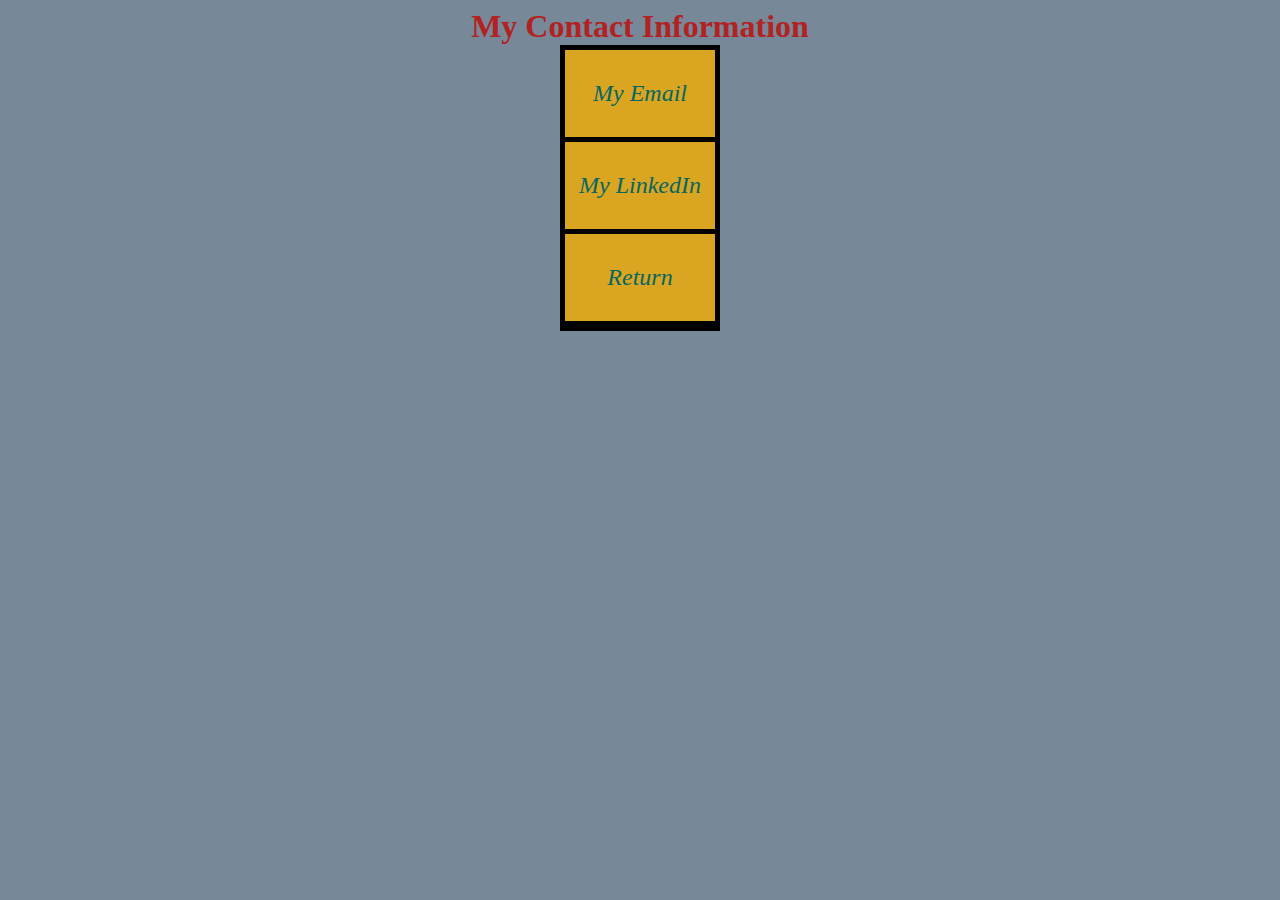
==== contact.html @ fcbb571f "first add to this repo" ====
<!DOCTYPE html>
<html lang="en">
<head>
    <meta charset="UTF-8">
    <meta name="viewport" content="width=device-width, initial-scale=1.0">
    <meta http-equiv="X-UA-Compatible" content="ie=edge">
    <title>Contact Info</title>
    <link rel="stylesheet" type="text/css" href="assets/css/contactStyle.css"/>
</head>
<body>
    <h1 >My Contact Information</h1>
    <div >
        <ul>
            <li><a href="mailto:cmatchneer@yahoo.com"/>My Email</li>
            <li><a href="#" target="_blank">My LinkedIn</a></li>
            <li><a href="index.html">Return</a></li>
        </ul>
    </div>
    
</body>
</html>
---- assets/css/contactStyle.css ----
body{
    background-color: lightslategray;

}
h1{
    color: firebrick;
    text-align: center;
    margin: 0 auto;
}
ul{
    font-style:bold;
    list-style-type:none;
    margin: 0 auto;
    padding:0;
    width:150px;
    border:5px solid black;
    background-color: goldenrod;
  }
  li{
    text-align: center;
    border-bottom: 5px solid black;
    font-style: italic;
    font-size: 150%;
    padding-top: 30px;
    padding-bottom: 30px;
  }
  li a{
    
    color: rgb(6, 102, 97);
   
    text-decoration: none;
  }
  li a:hover {
    background-color: #555;
    color: white;
  }
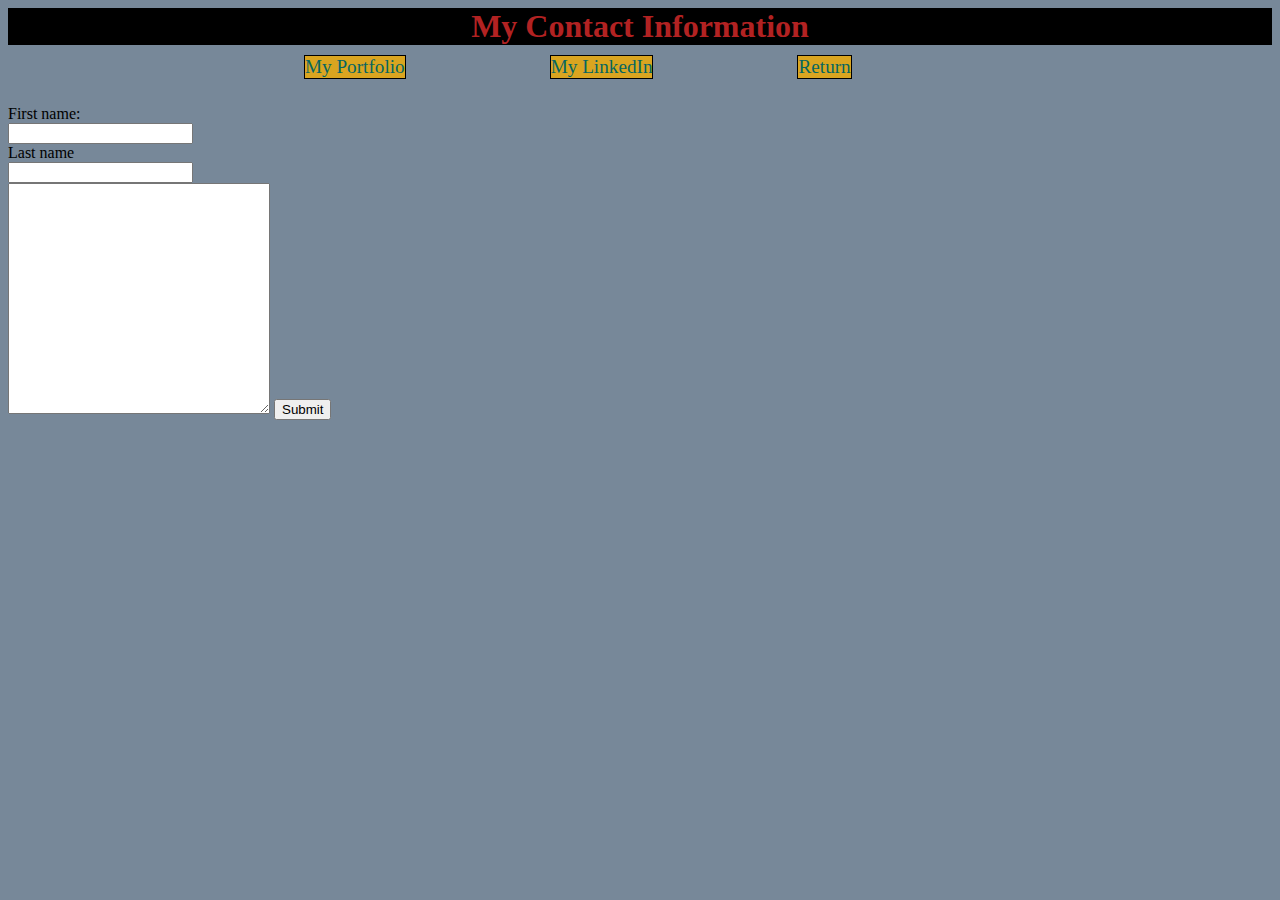
==== commit ffc5a2d0: "form made unstyled and doesnt go to email" ====
--- a/contact.html
+++ b/contact.html
@@ -5,17 +5,27 @@
     <meta name="viewport" content="width=device-width, initial-scale=1.0">
     <meta http-equiv="X-UA-Compatible" content="ie=edge">
     <title>Contact Info</title>
-    <link rel="stylesheet" type="text/css" href="assets/css/contactStyle.css"/>
+    <link rel="stylesheet" type="text/css" href="css/contactStyle.css"/>
 </head>
 <body>
+    <header>
     <h1 >My Contact Information</h1>
+    </header>
     <div >
         <ul>
-            <li><a href="mailto:cmatchneer@yahoo.com"/>My Email</li>
+            <li><a href="portfolio.html"/>My Portfolio</li>
             <li><a href="#" target="_blank">My LinkedIn</a></li>
             <li><a href="index.html">Return</a></li>
         </ul>
     </div>
+    <form action="sendto:cmatchneer@yahoo.com"> 
+        First name:<br>
+        <input type="text" name="firstname"><br> 
+        Last name<br>
+        <input type="text" name="lastname"><br>
+        <textarea name="message" rows="15" cols="30"></textarea>  
+        <input type="submit" value="Submit">
+    </form>
     
 </body>
 </html>--- a/css/contactStyle.css
+++ b/css/contactStyle.css
@@ -0,0 +1,44 @@
+body{
+    background-color: lightslategray;
+
+}
+header{
+  background-color: black;
+  margin-bottom: 10px;
+}
+h1{
+    color: firebrick;
+    text-align: center;
+    margin: 0 auto;
+}
+ul{
+   
+  list-style-type: none;
+  margin: 0 auto;
+  width: 960px;
+  clear:both;
+  height: 50px;
+  padding: 0;
+ 
+  
+}
+li{
+  /* text-align: center; */
+  
+  float:left;
+  margin-left:15%;
+  border: 1px solid black;
+  background-color: goldenrod;
+  font-size: 120%;
+}
+  li a{
+    
+    color: rgb(6, 102, 97);
+   
+    text-decoration: none;
+  }
+  li a:hover {
+    background-color: #555;
+    color: white;
+  }
+  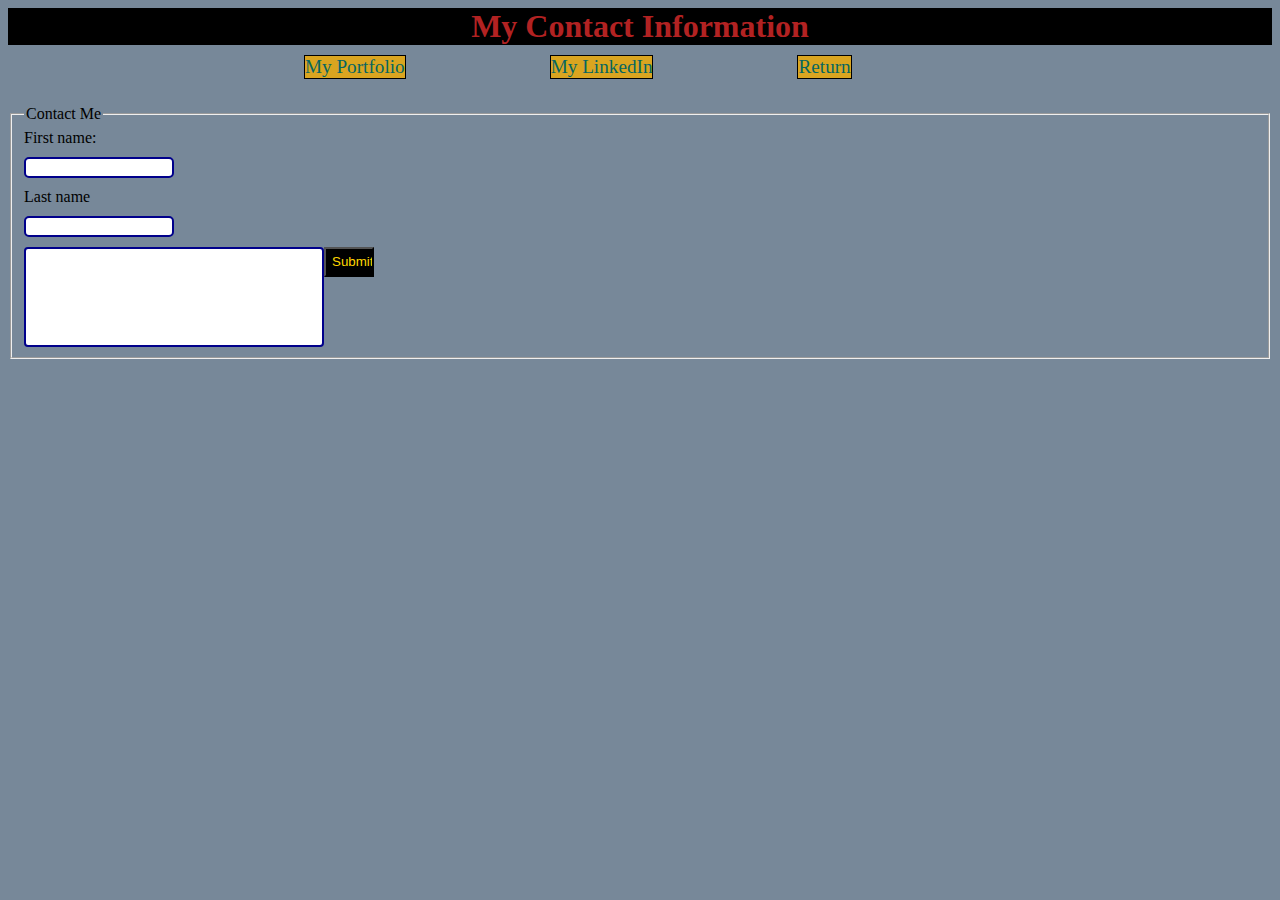
==== commit a23704cb: "form mostly done still needs to connect to email and get the submit button to go where i want" ====
--- a/contact.html
+++ b/contact.html
@@ -18,13 +18,16 @@
             <li><a href="index.html">Return</a></li>
         </ul>
     </div>
-    <form action="sendto:cmatchneer@yahoo.com"> 
+    <form action="sendto:cmatchneer@yahoo.com" method="post"> 
+        <fieldset>
+            <legend>Contact Me</legend>
         First name:<br>
         <input type="text" name="firstname"><br> 
         Last name<br>
         <input type="text" name="lastname"><br>
         <textarea name="message" rows="15" cols="30"></textarea>  
         <input type="submit" value="Submit">
+        </fieldset>
     </form>
     
 </body>
--- a/css/contactStyle.css
+++ b/css/contactStyle.css
@@ -41,4 +41,42 @@
     background-color: #555;
     color: white;
   }
-  +  input[type=text] {
+    width: 150px;
+    padding 12px;
+    margin-top:10px;
+    margin-bottom:10px;
+    box-sizing: border-box;
+    border: 2px solid darkblue;
+    border-radius: 5px;
+    outline: none;
+    /* float:left; */
+
+  }
+  input[type=text]:focus{
+    border: 4px solid darkblue;
+  }
+  input[type=submit]{
+    box-sizing: border-box;
+    background-color:black;
+    color: gold;
+    width:50px;
+    height: 30px;
+    outline:none;
+    float:left;
+  }
+  textarea{
+    width: 300px;
+    height: 100px;
+    padding: 5px;
+    box-sizing: border-box;
+    border: 2px solid darkblue;
+    border-radius: 4px;
+    resize:none;
+    outline:none;
+    float:left;
+
+  }
+  textarea:focus{
+    border: 4px solid darkblue;
+  }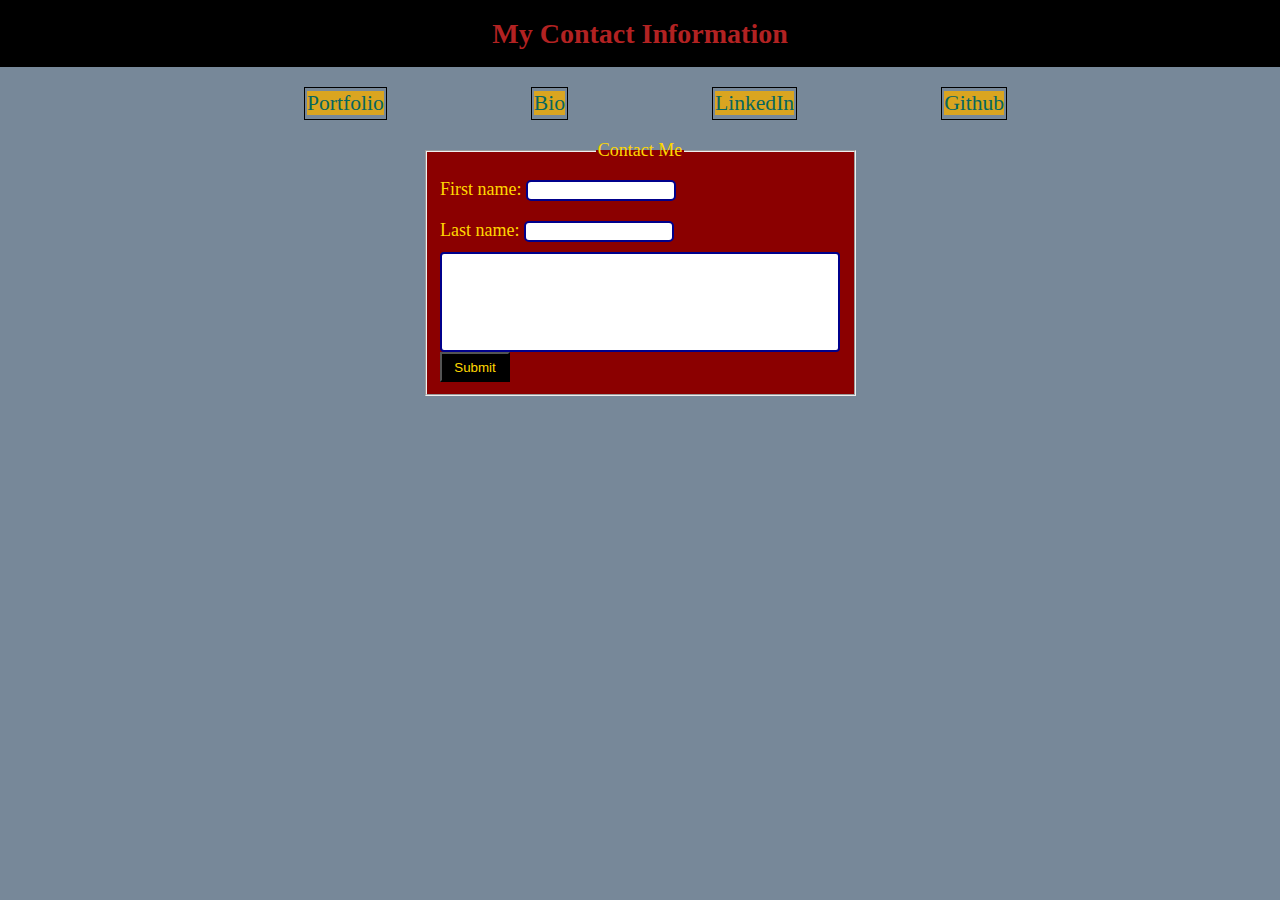
==== commit c080fe22: "mostly done gonna try some stuff" ====
--- a/contact.html
+++ b/contact.html
@@ -13,18 +13,20 @@
     </header>
     <div >
         <ul>
-            <li><a href="portfolio.html"/>My Portfolio</li>
-            <li><a href="#" target="_blank">My LinkedIn</a></li>
-            <li><a href="index.html">Return</a></li>
+            <li><a href="portfolio.html"> Portfolio</a></li>
+           
+            <li><a href="index.html"> Bio</a></li>
+            <li><a href="#" target="_blank"> LinkedIn</a></li>
+            <li><a href="https://github.com/cmatchneer" target="_blank"> Github</a></li>
         </ul>
     </div>
     <form action="sendto:cmatchneer@yahoo.com" method="post"> 
         <fieldset>
             <legend>Contact Me</legend>
-        First name:<br>
-        <input type="text" name="firstname"><br> 
-        Last name<br>
-        <input type="text" name="lastname"><br>
+        First name:
+        <input type="text" name="firstname" id="firstname"><br> 
+        Last name:
+        <input type="text" name="lastname" id="lastname"><br>
         <textarea name="message" rows="15" cols="30"></textarea>  
         <input type="submit" value="Submit">
         </fieldset>
--- a/css/contactStyle.css
+++ b/css/contactStyle.css
@@ -1,15 +1,23 @@
 body{
     background-color: lightslategray;
+    margin:0;
+    padding:0;
+    line-height: 150%;
+    font-size: 18px;
 
 }
 header{
   background-color: black;
-  margin-bottom: 10px;
+ margin-bottom: 10px;
 }
 h1{
     color: firebrick;
     text-align: center;
-    margin: 0 auto;
+    /* margin: 0 auto; */
+    padding: 20px 0;
+    margin: 0;
+    margin-bottom: 20px;
+    font-size: 28px;
 }
 ul{
    
@@ -28,31 +36,40 @@
   float:left;
   margin-left:15%;
   border: 1px solid black;
-  background-color: goldenrod;
+  
   font-size: 120%;
+  padding:2px;
 }
   li a{
     
     color: rgb(6, 102, 97);
-   
+    background-color: goldenrod;
     text-decoration: none;
   }
+  li a:visited{
+    background-color:black;
+    color:whitesmoke;
+  }
   li a:hover {
-    background-color: #555;
-    color: white;
+    background-color:darkred;
+    color:gold;
   }
+  
   input[type=text] {
     width: 150px;
     padding 12px;
     margin-top:10px;
     margin-bottom:10px;
+    /* margin-left:10px; */
     box-sizing: border-box;
     border: 2px solid darkblue;
     border-radius: 5px;
     outline: none;
     /* float:left; */
+    
 
   }
+  
   input[type=text]:focus{
     border: 4px solid darkblue;
   }
@@ -60,13 +77,36 @@
     box-sizing: border-box;
     background-color:black;
     color: gold;
-    width:50px;
+    width:70px;
     height: 30px;
     outline:none;
     float:left;
+    padding:2px;
+    
+  }
+  input[type=submit]:hover{
+    background-color:darkslategrey;
+  }
+  form{
+    width:40%;
+    height:300px;
+    /* border-style: groove; */
+    margin: 0 auto;
+    /* background-color: red; */
+  }
+  fieldset{
+    width: 400px;
+    background-color:darkred;
+    margin:0 auto;
+    color:gold;
+  }
+  legend{
+    margin:0 auto;
+    color:gold;
+
   }
   textarea{
-    width: 300px;
+    width: 400px;
     height: 100px;
     padding: 5px;
     box-sizing: border-box;
@@ -77,6 +117,13 @@
     float:left;
 
   }
+
   textarea:focus{
     border: 4px solid darkblue;
-  }+  }
+  /* #firstname{
+    float:left;
+  }
+  #lastname{
+    float:left;
+  } */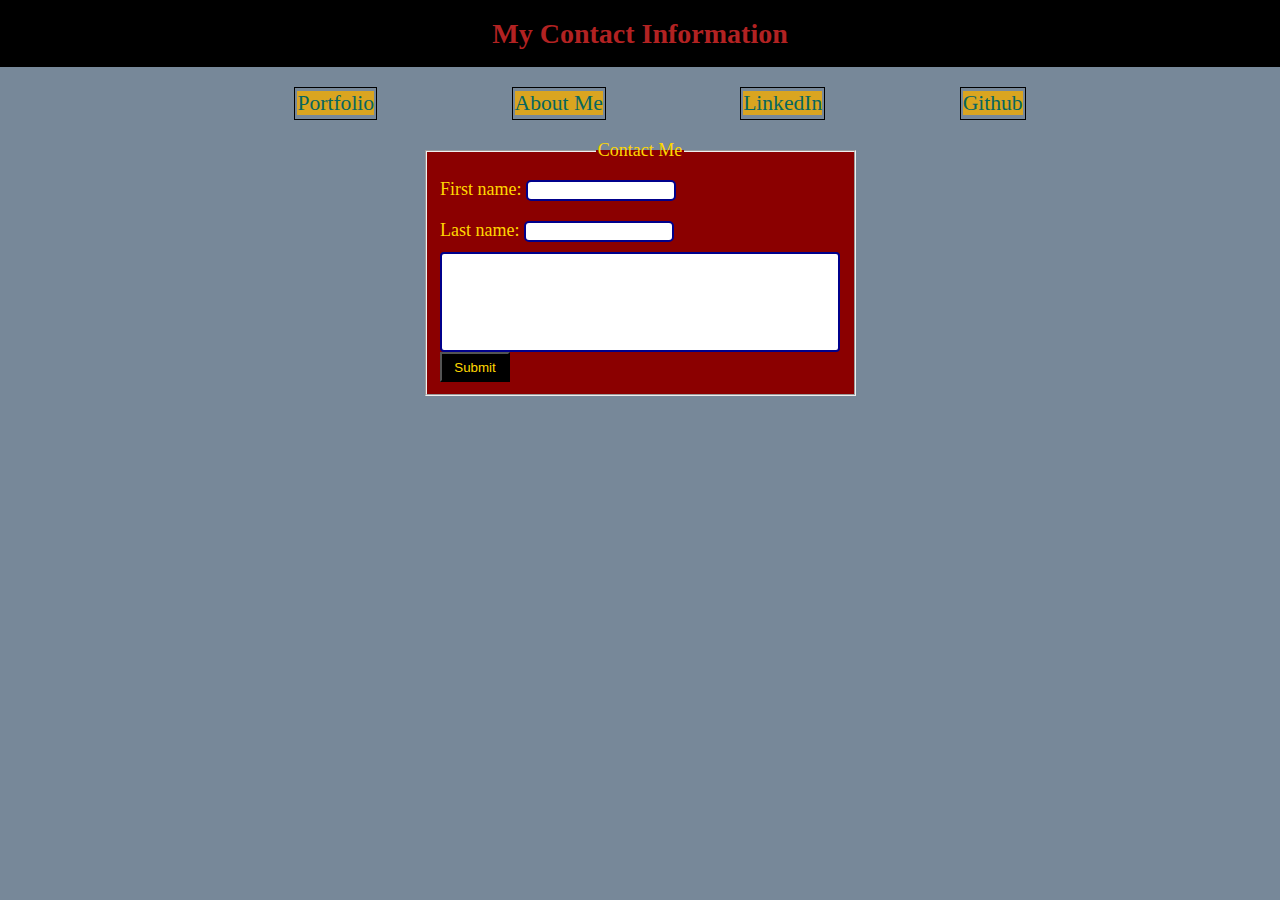
==== commit 0b7fc2ad: "resizing ready for phone test" ====
--- a/contact.html
+++ b/contact.html
@@ -15,7 +15,7 @@
         <ul>
             <li><a href="portfolio.html"> Portfolio</a></li>
            
-            <li><a href="index.html"> Bio</a></li>
+            <li><a href="index.html"> About Me</a></li>
             <li><a href="#" target="_blank"> LinkedIn</a></li>
             <li><a href="https://github.com/cmatchneer" target="_blank"> Github</a></li>
         </ul>
--- a/css/contactStyle.css
+++ b/css/contactStyle.css
@@ -34,7 +34,7 @@
   /* text-align: center; */
   
   float:left;
-  margin-left:15%;
+  margin-left:14%;
   border: 1px solid black;
   
   font-size: 120%;
@@ -63,7 +63,7 @@
     /* margin-left:10px; */
     box-sizing: border-box;
     border: 2px solid darkblue;
-    border-radius: 5px;
+    border-radius:5px;
     outline: none;
     /* float:left; */
     
@@ -88,7 +88,7 @@
     background-color:darkslategrey;
   }
   form{
-    width:40%;
+    width:60%;
     height:300px;
     /* border-style: groove; */
     margin: 0 auto;
@@ -121,9 +121,21 @@
   textarea:focus{
     border: 4px solid darkblue;
   }
-  /* #firstname{
-    float:left;
+  @media screen and (max-width:768px){
+    li{
+      margin-left: 10%;
+    }
+    form{
+      width:60%;
+      
+    }
+
+
   }
-  #lastname{
-    float:left;
-  } */+  @media screen and (max-width:680px){
+    li{
+      margin-left: 7%;
+    }
+
+  }
+ 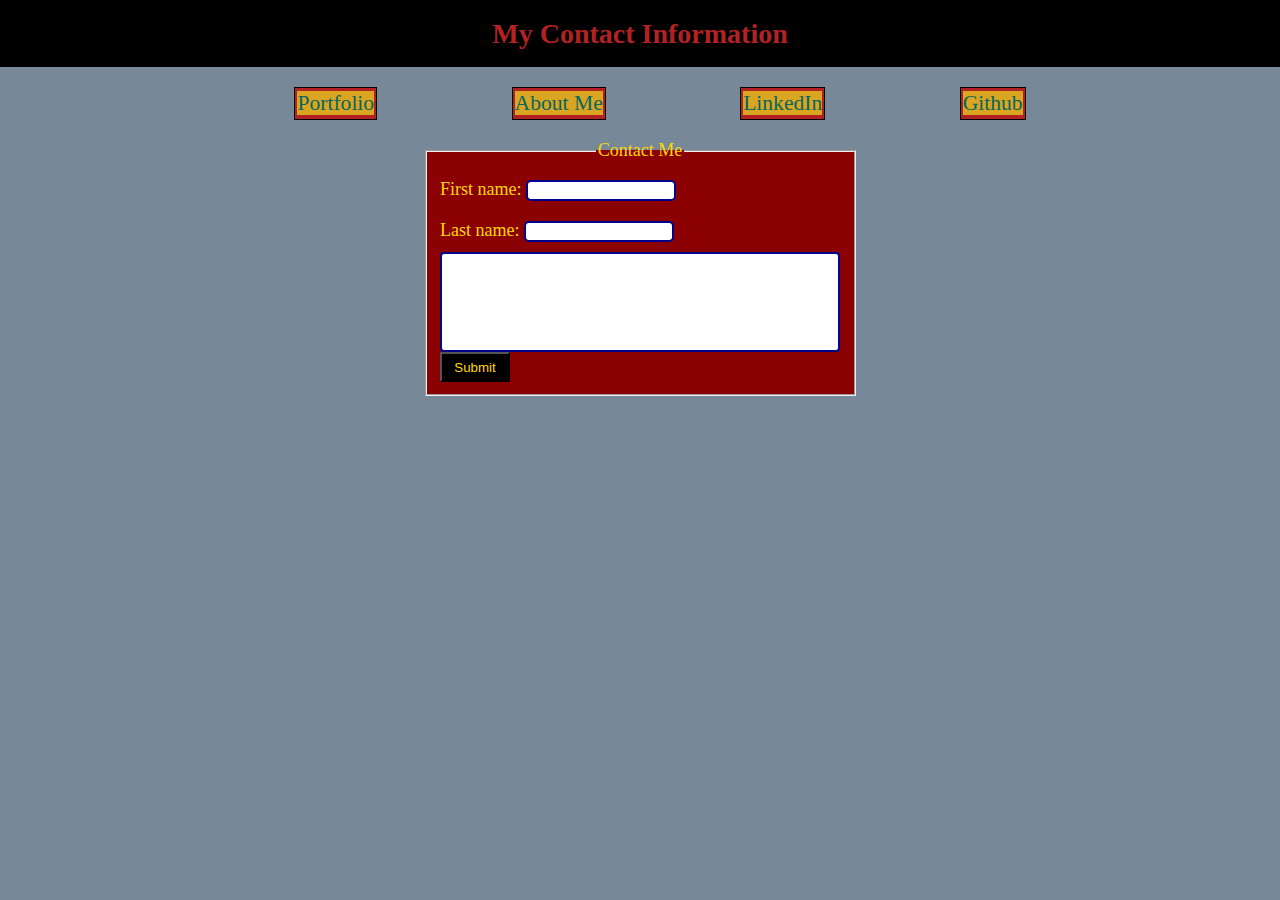
==== commit f9c9918e: "cleaned up code" ====
--- a/contact.html
+++ b/contact.html
@@ -1,36 +1,37 @@
 <!DOCTYPE html>
 <html lang="en">
+
 <head>
     <meta charset="UTF-8">
     <meta name="viewport" content="width=device-width, initial-scale=1.0">
     <meta http-equiv="X-UA-Compatible" content="ie=edge">
     <title>Contact Info</title>
-    <link rel="stylesheet" type="text/css" href="css/contactStyle.css"/>
+    <link rel="stylesheet" type="text/css" href="css/contactStyle.css" />
 </head>
+
 <body>
     <header>
-    <h1 >My Contact Information</h1>
+        <h1>My Contact Information</h1>
     </header>
-    <div >
+    <div>
         <ul>
             <li><a href="portfolio.html"> Portfolio</a></li>
-           
             <li><a href="index.html"> About Me</a></li>
             <li><a href="#" target="_blank"> LinkedIn</a></li>
             <li><a href="https://github.com/cmatchneer" target="_blank"> Github</a></li>
         </ul>
     </div>
-    <form action="sendto:cmatchneer@yahoo.com" method="post"> 
+    <form action="sendto:cmatchneer@yahoo.com" method="post">
         <fieldset>
             <legend>Contact Me</legend>
-        First name:
-        <input type="text" name="firstname" id="firstname"><br> 
-        Last name:
-        <input type="text" name="lastname" id="lastname"><br>
-        <textarea name="message" rows="15" cols="30"></textarea>  
-        <input type="submit" value="Submit">
+            First name:
+            <input type="text" name="firstname" id="firstname"><br> Last name:
+            <input type="text" name="lastname" id="lastname"><br>
+            <textarea name="message" rows="15" cols="30"></textarea>
+            <input type="submit" value="Submit">
         </fieldset>
     </form>
-    
+
 </body>
+
 </html>--- a/css/contactStyle.css
+++ b/css/contactStyle.css
@@ -1,141 +1,135 @@
-body{
+body {
     background-color: lightslategray;
-    margin:0;
-    padding:0;
+    margin: 0;
+    padding: 0;
     line-height: 150%;
     font-size: 18px;
+}
 
+header {
+    background-color: black;
+    margin-bottom: 10px;
 }
-header{
-  background-color: black;
- margin-bottom: 10px;
-}
-h1{
+
+h1 {
     color: firebrick;
     text-align: center;
-    /* margin: 0 auto; */
     padding: 20px 0;
     margin: 0;
     margin-bottom: 20px;
     font-size: 28px;
 }
-ul{
-   
-  list-style-type: none;
-  margin: 0 auto;
-  width: 960px;
-  clear:both;
-  height: 50px;
-  padding: 0;
- 
-  
+
+ul {
+    list-style-type: none;
+    margin: 0 auto;
+    width: 960px;
+    clear: both;
+    height: 50px;
+    padding: 0;
 }
-li{
-  /* text-align: center; */
-  
-  float:left;
-  margin-left:14%;
-  border: 1px solid black;
-  
-  font-size: 120%;
-  padding:2px;
+
+li {
+    float: left;
+    margin-left: 14%;
+    border: 1px solid black;
+    font-size: 120%;
+    padding: 2px;
+    font-size: 120%;
+    background-color: firebrick;
 }
-  li a{
-    
+
+li a {
     color: rgb(6, 102, 97);
     background-color: goldenrod;
     text-decoration: none;
-  }
-  li a:visited{
-    background-color:black;
-    color:whitesmoke;
-  }
-  li a:hover {
-    background-color:darkred;
-    color:gold;
-  }
-  
-  input[type=text] {
+}
+
+li a:visited {
+    background-color: black;
+    color: whitesmoke;
+}
+
+li a:hover {
+    background-color: darkred;
+    color: gold;
+}
+
+input[type=text] {
     width: 150px;
     padding 12px;
-    margin-top:10px;
-    margin-bottom:10px;
-    /* margin-left:10px; */
+    margin-top: 10px;
+    margin-bottom: 10px;
     box-sizing: border-box;
     border: 2px solid darkblue;
-    border-radius:5px;
+    border-radius: 5px;
     outline: none;
-    /* float:left; */
-    
+}
 
-  }
-  
-  input[type=text]:focus{
+input[type=text]:focus {
     border: 4px solid darkblue;
-  }
-  input[type=submit]{
+}
+
+input[type=submit] {
     box-sizing: border-box;
-    background-color:black;
+    background-color: black;
     color: gold;
-    width:70px;
+    width: 70px;
     height: 30px;
-    outline:none;
-    float:left;
-    padding:2px;
-    
-  }
-  input[type=submit]:hover{
-    background-color:darkslategrey;
-  }
-  form{
-    width:60%;
-    height:300px;
-    /* border-style: groove; */
+    outline: none;
+    float: left;
+    padding: 2px;
+}
+
+input[type=submit]:hover {
+    background-color: darkslategrey;
+}
+
+form {
+    width: 60%;
+    height: 300px;
     margin: 0 auto;
-    /* background-color: red; */
-  }
-  fieldset{
+}
+
+fieldset {
     width: 400px;
-    background-color:darkred;
-    margin:0 auto;
-    color:gold;
-  }
-  legend{
-    margin:0 auto;
-    color:gold;
+    background-color: darkred;
+    margin: 0 auto;
+    color: gold;
+}
 
-  }
-  textarea{
+legend {
+    margin: 0 auto;
+    color: gold;
+}
+
+textarea {
     width: 400px;
     height: 100px;
     padding: 5px;
     box-sizing: border-box;
     border: 2px solid darkblue;
     border-radius: 4px;
-    resize:none;
-    outline:none;
-    float:left;
+    resize: none;
+    outline: none;
+    float: left;
+}
 
-  }
+textarea:focus {
+    border: 4px solid darkblue;
+}
 
-  textarea:focus{
-    border: 4px solid darkblue;
-  }
-  @media screen and (max-width:768px){
-    li{
-      margin-left: 10%;
+@media screen and (max-width:768px) {
+    li {
+        margin-left: 10%;
     }
-    form{
-      width:60%;
-      
+    form {
+        width: 60%;
     }
+}
 
-
-  }
-  @media screen and (max-width:680px){
-    li{
-      margin-left: 7%;
+@media screen and (max-width:680px) {
+    li {
+        margin-left: 7%;
     }
-
-  }
- +}